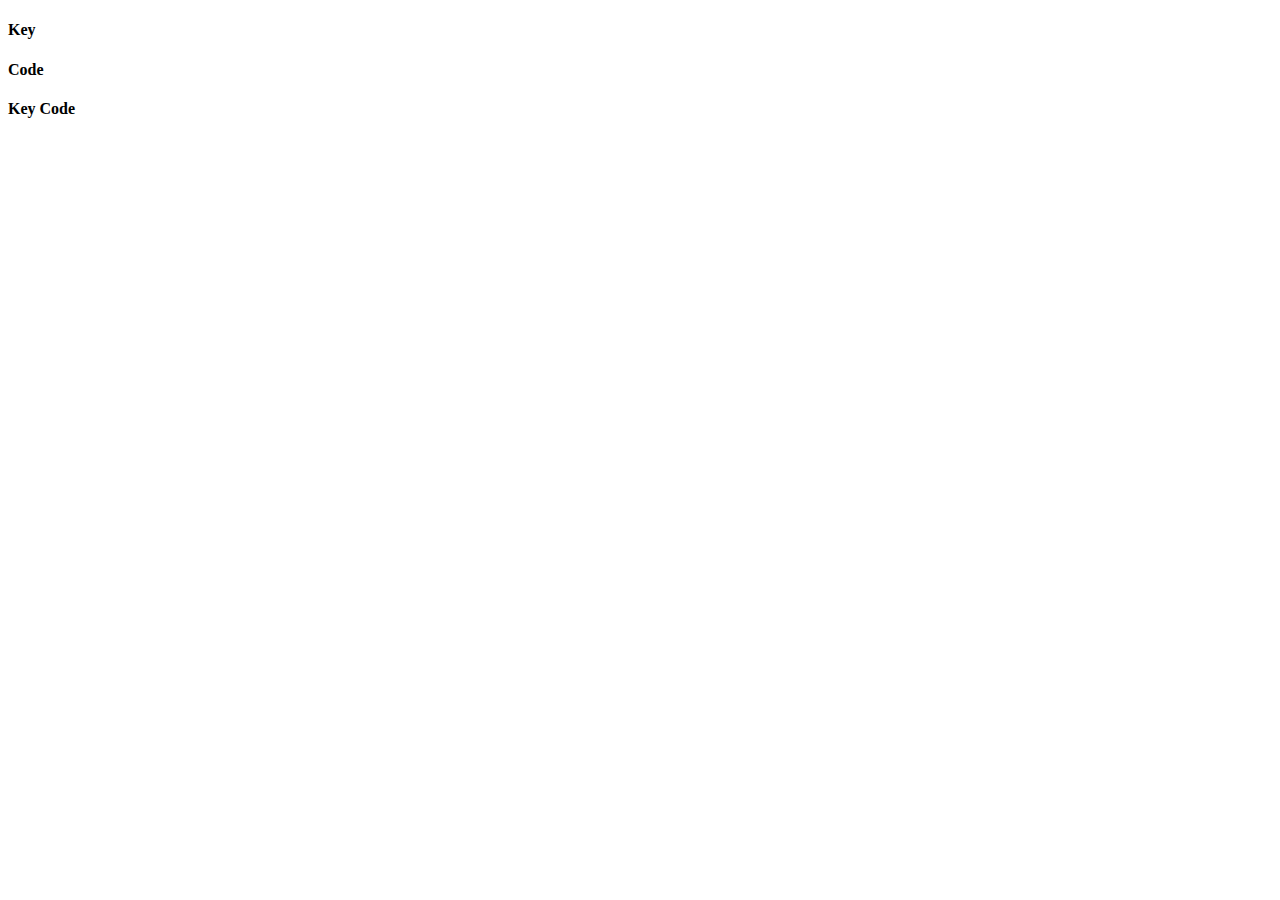
==== projects/key-codes/index.html @ 133ced7c "Add_project1" ====
<!DOCTYPE html>
<html lang="en">
<head>
    <meta charset="UTF-8">
    <meta name="viewport" content="width=device-width, initial-scale=1.0">
    <title>Key Codes</title>
    <link rel="stylesheet" href="/portfolio_r0u/projects/key-codes/style.css">
</head>
<body>

    <div class="container">
        <div class="key-container" id="keyContainer">
            <h4 class="animation">Key</h4>
            <div class="key-content animation"></div>

            <h4 class="animation">Code</h4>
            <div class="key-content animation"></div>

            <h4 class="animation">Key Code</h4>
            <div class="key-content animation"></div>
        </div>
    </div>



    <script src="/portfolio_r0u/projects/key-codes/script.js"></script>
</body>
</html>
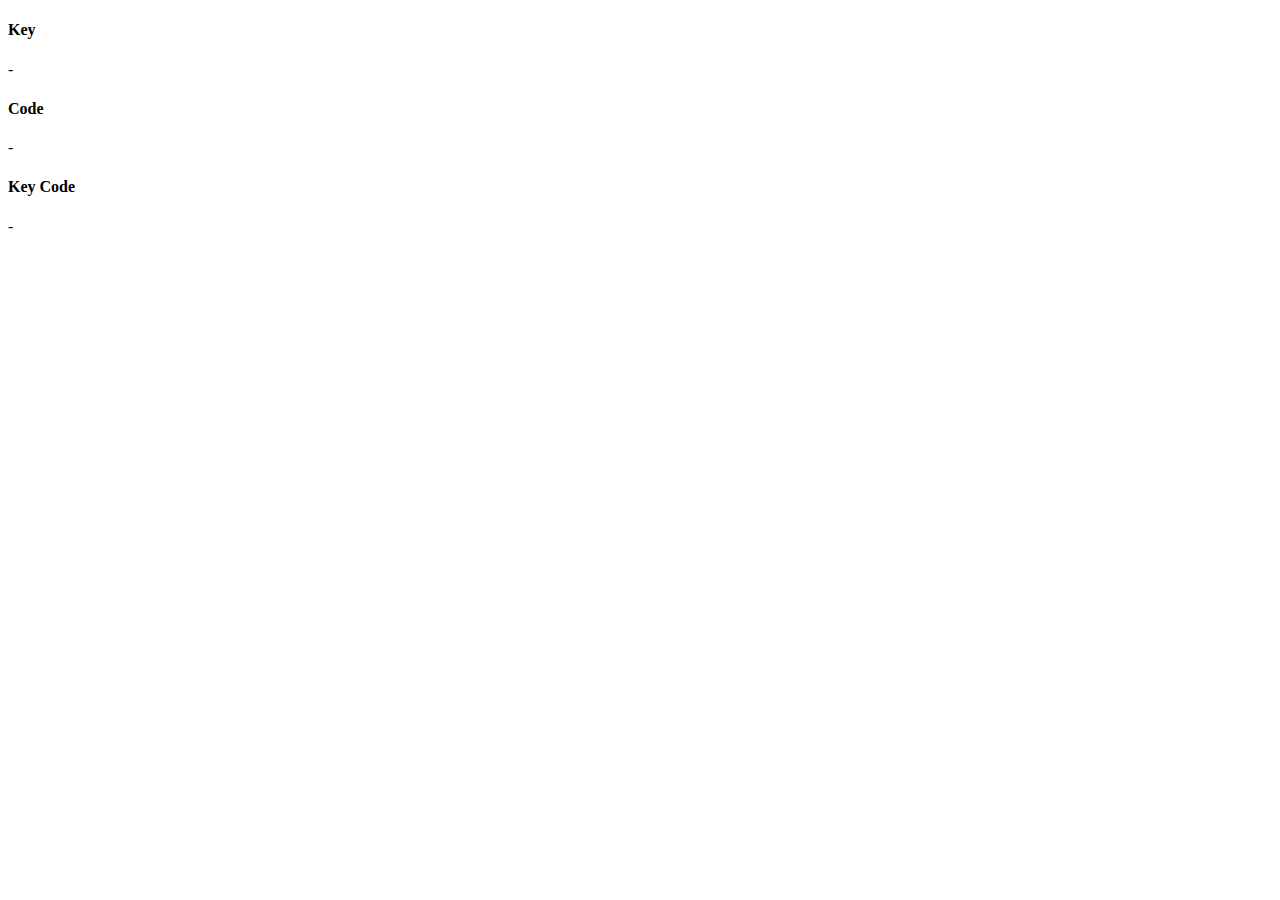
==== commit d0a22ff8: "key_code" ====
--- a/projects/key-codes/index.html
+++ b/projects/key-codes/index.html
@@ -7,22 +7,22 @@
     <link rel="stylesheet" href="/portfolio_r0u/projects/key-codes/style.css">
 </head>
 <body>
-
     <div class="container">
         <div class="key-container" id="keyContainer">
             <h4 class="animation">Key</h4>
-            <div class="key-content animation"></div>
+            <div class="key-content animation">-</div>
 
             <h4 class="animation">Code</h4>
-            <div class="key-content animation"></div>
+            <div class="key-content animation">-</div>
 
             <h4 class="animation">Key Code</h4>
-            <div class="key-content animation"></div>
+            <div class="key-content animation">-</div>
         </div>
     </div>
 
-
+    <!-- Campo de entrada oculto para móviles -->
+    <input type="text" id="mobileInput" style="position: absolute; opacity: 0;" autofocus>
 
     <script src="/portfolio_r0u/projects/key-codes/script.js"></script>
 </body>
-</html>+</html>
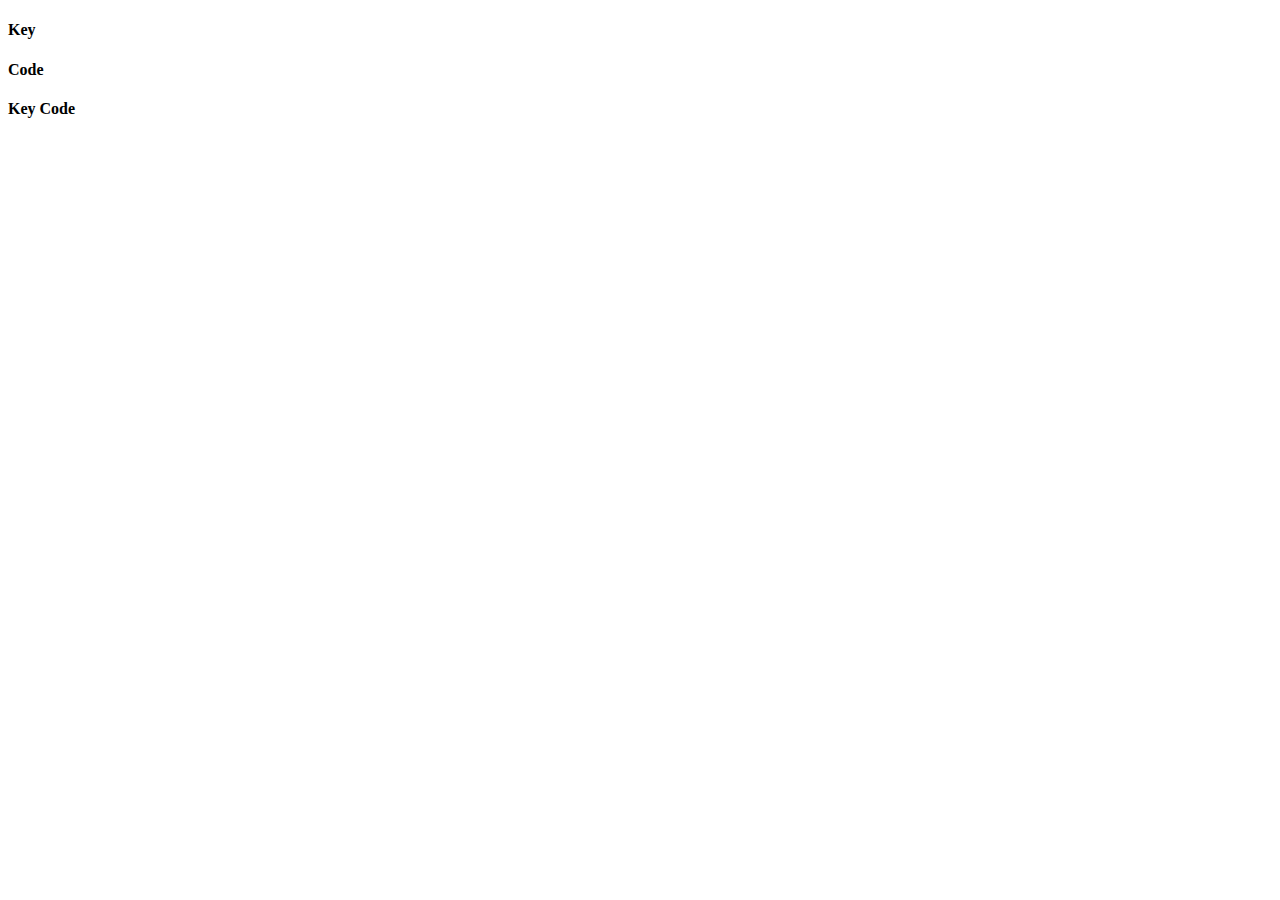
==== commit a46659d0: "rollback" ====
--- a/projects/key-codes/index.html
+++ b/projects/key-codes/index.html
@@ -7,22 +7,24 @@
     <link rel="stylesheet" href="/portfolio_r0u/projects/key-codes/style.css">
 </head>
 <body>
+
     <div class="container">
         <div class="key-container" id="keyContainer">
             <h4 class="animation">Key</h4>
-            <div class="key-content animation">-</div>
+            <div class="key-content animation"></div>
 
             <h4 class="animation">Code</h4>
-            <div class="key-content animation">-</div>
+            <div class="key-content animation"></div>
 
             <h4 class="animation">Key Code</h4>
-            <div class="key-content animation">-</div>
+            <div class="key-content animation"></div>
         </div>
     </div>
 
-    <!-- Campo de entrada oculto para móviles -->
-    <input type="text" id="mobileInput" style="position: absolute; opacity: 0;" autofocus>
 
+    <br>
+
+   
     <script src="/portfolio_r0u/projects/key-codes/script.js"></script>
 </body>
-</html>
+</html>